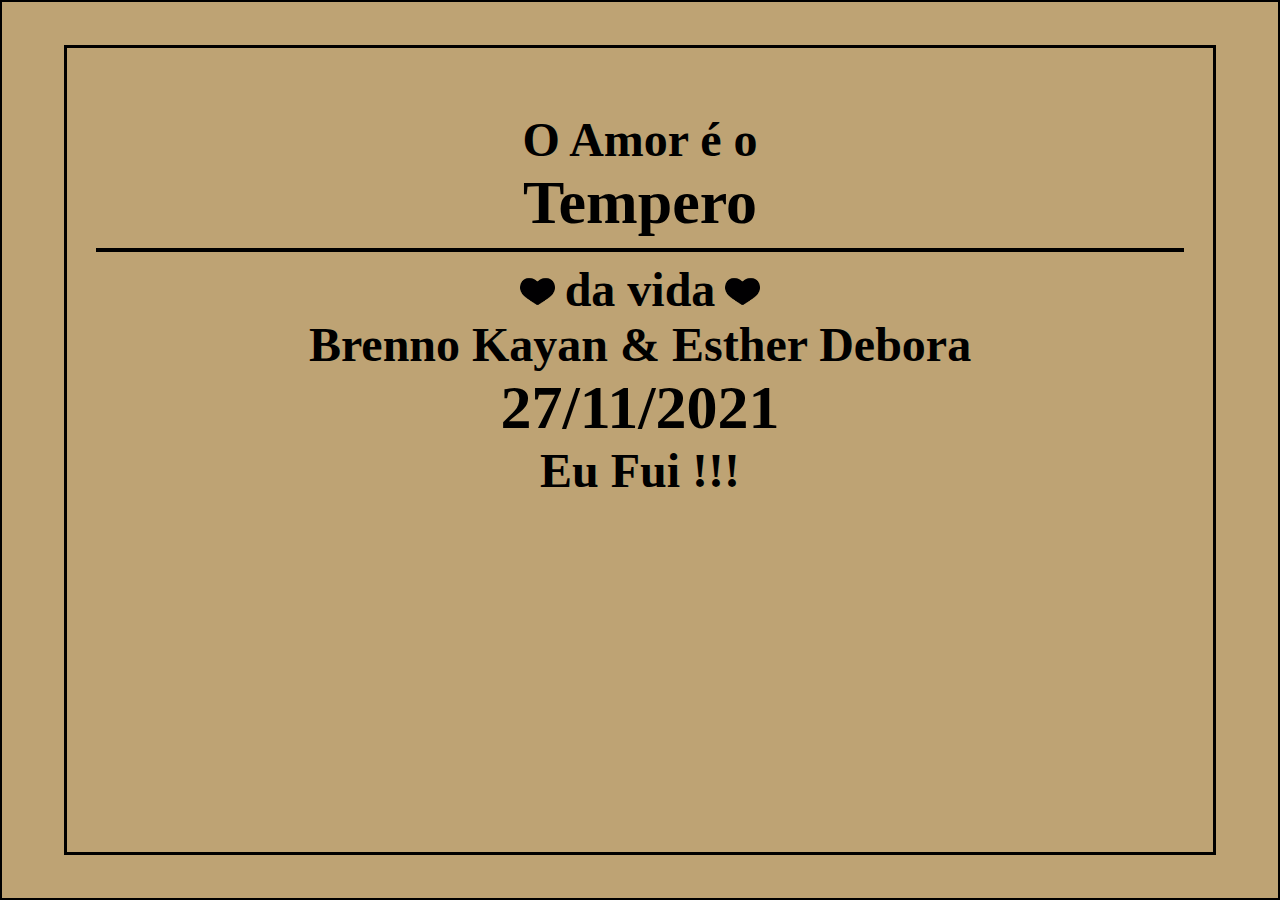
==== index.html @ 5ddaf1c1 "A" ====
<!DOCTYPE html>
<html lang="en">
<head>
    <meta charset="UTF-8">
    <meta http-equiv="X-UA-Compatible" content="IE=edge">
    <meta name="viewport" content="width=device-width, initial-scale=1.0">
    <link rel="stylesheet" href="style.css">
    <title>Document</title>
</head>
<body>
    <div class="fundo">
        <div class="meio">
            <div class="texto1">
                <h2>O Amor é o </h2>
                <h1>Tempero</h1>
                
            </div>
            <div class="linha_do_meio">
                
            </div>
            <div class="texto2">
                <img src="./coracao.png" alt="coração decorativo">
                <h2>da vida</h2>
                <img src="./coracao.png" alt="coração decorativo">
            </div>
            <div class="texto1">
                <h2>Brenno Kayan & Esther Debora</h2>
                <h1>27/11/2021</h1>
                <h2>Eu Fui !!!</h2>
                
            </div>
        </div>
    </div>
</body>
</html>
---- style.css ----
*{
    margin: 0%;
    padding: 0%;
    box-sizing: border-box;
}
.fundo{
    background: #bea374;
    height: 100vh;
    width: 100vw;
    display: flex;
    justify-content: center;
    align-items: center;
    border: 2.5px solid #000;
}
.meio{
    border: 3.8px solid #000;
    height: 90vh;
    width: 90vw;
    display: flex;
    justify-content: start;
    align-items: center;
    flex-direction: column;
    padding-top: 5%;
}
.texto1{
    text-align: center;
    
}
.texto1 h1{
    font-size: 62px;

}
.texto1 h2{
    font-size: 48px;

}
.linha_do_meio{
    margin: 10px 0px;
    border: 2px solid #000;
    width: 95%;
}
.texto2{
    text-align: center;
    display:flex;
    justify-items: center;
    align-items: flex-end;
}
.texto2 h2{
    font-size: 48px;
    margin: 0px 10px;

}
.texto2 img{
    margin-bottom:8px;
    height: 35px;
    width: 35px;
}
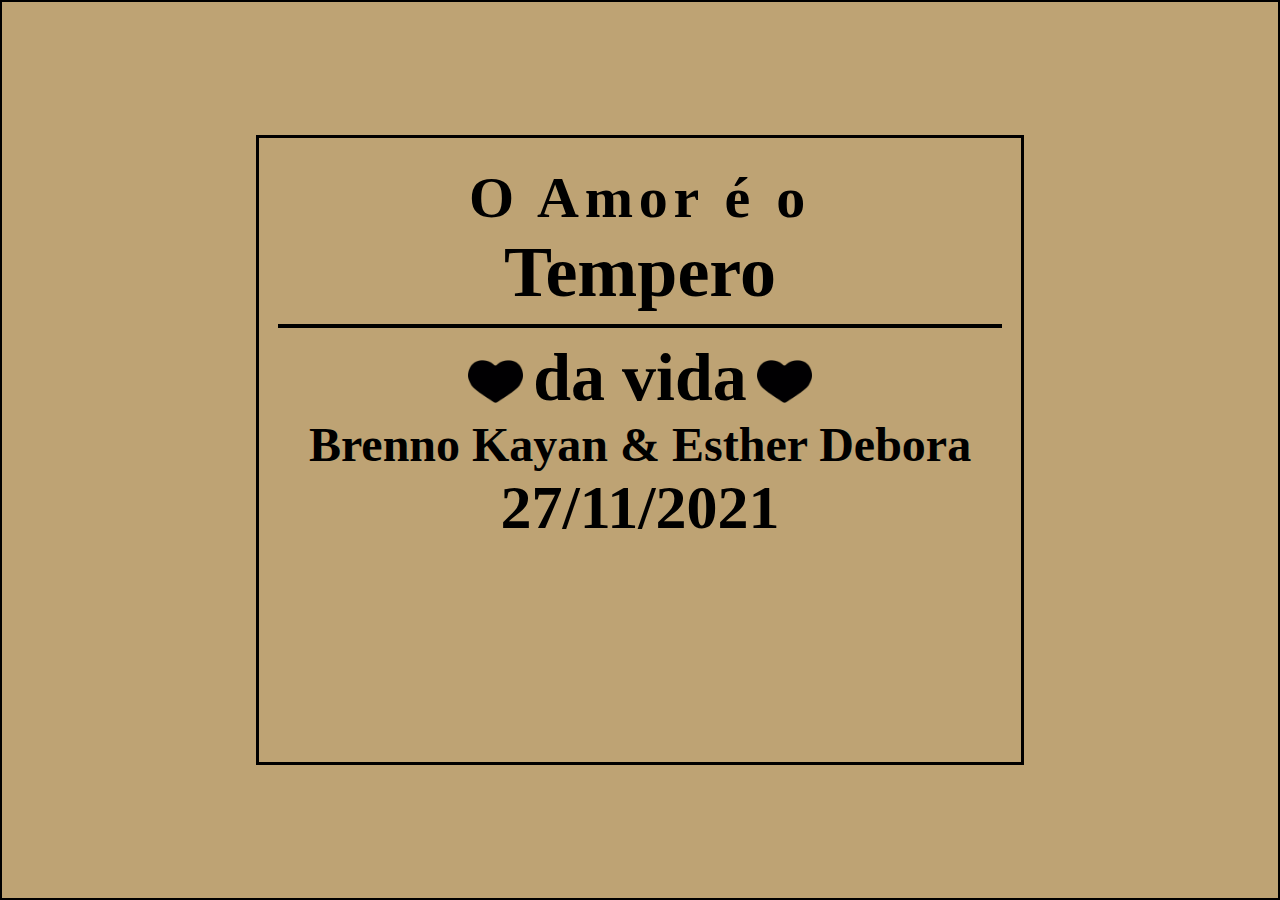
==== commit cc493845: "ç" ====
--- a/index.html
+++ b/index.html
@@ -24,9 +24,8 @@
                 <img src="./coracao.png" alt="coração decorativo">
             </div>
             <div class="texto1">
-                <h2>Brenno Kayan & Esther Debora</h2>
-                <h1>27/11/2021</h1>
-                <h2>Eu Fui !!!</h2>
+                <h4>Brenno Kayan & Esther Debora</h4>
+                <h3>27/11/2021</h3>
                 
             </div>
         </div>
--- a/style.css
+++ b/style.css
@@ -14,23 +14,32 @@
 }
 .meio{
     border: 3.8px solid #000;
-    height: 90vh;
-    width: 90vw;
+    height: 70vh;
+    width: 60vw;
     display: flex;
     justify-content: start;
     align-items: center;
     flex-direction: column;
-    padding-top: 5%;
+    padding-top: 2%;
 }
 .texto1{
     text-align: center;
     
 }
 .texto1 h1{
+    font-size: 72px;
+
+}
+.texto1 h2{
+    font-size: 58px;
+    letter-spacing: 0.1em;
+
+}
+.texto1 h3{
     font-size: 62px;
 
 }
-.texto1 h2{
+.texto1 h4{
     font-size: 48px;
 
 }
@@ -46,14 +55,14 @@
     align-items: flex-end;
 }
 .texto2 h2{
-    font-size: 48px;
+    font-size: 68px;
     margin: 0px 10px;
 
 }
 .texto2 img{
     margin-bottom:8px;
-    height: 35px;
-    width: 35px;
+    height: 55px;
+    width: 55px;
 }
 
 
